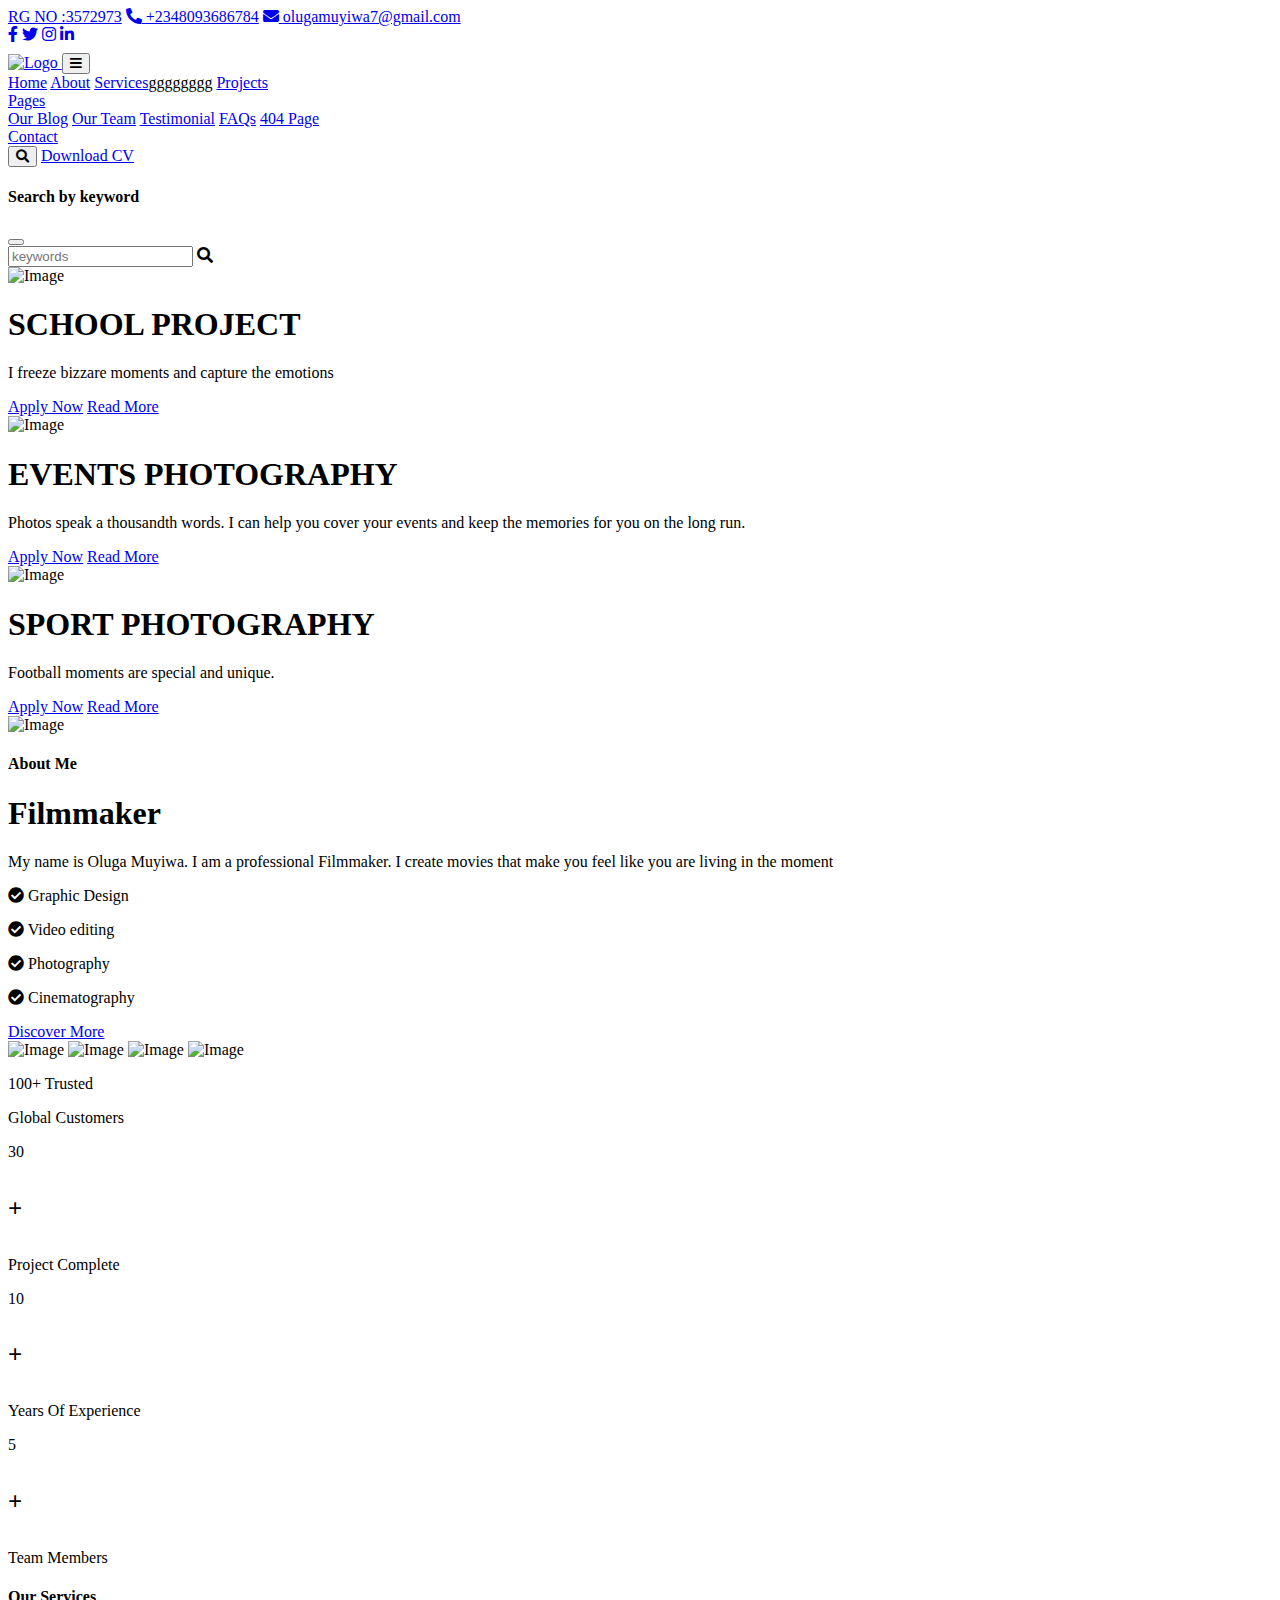
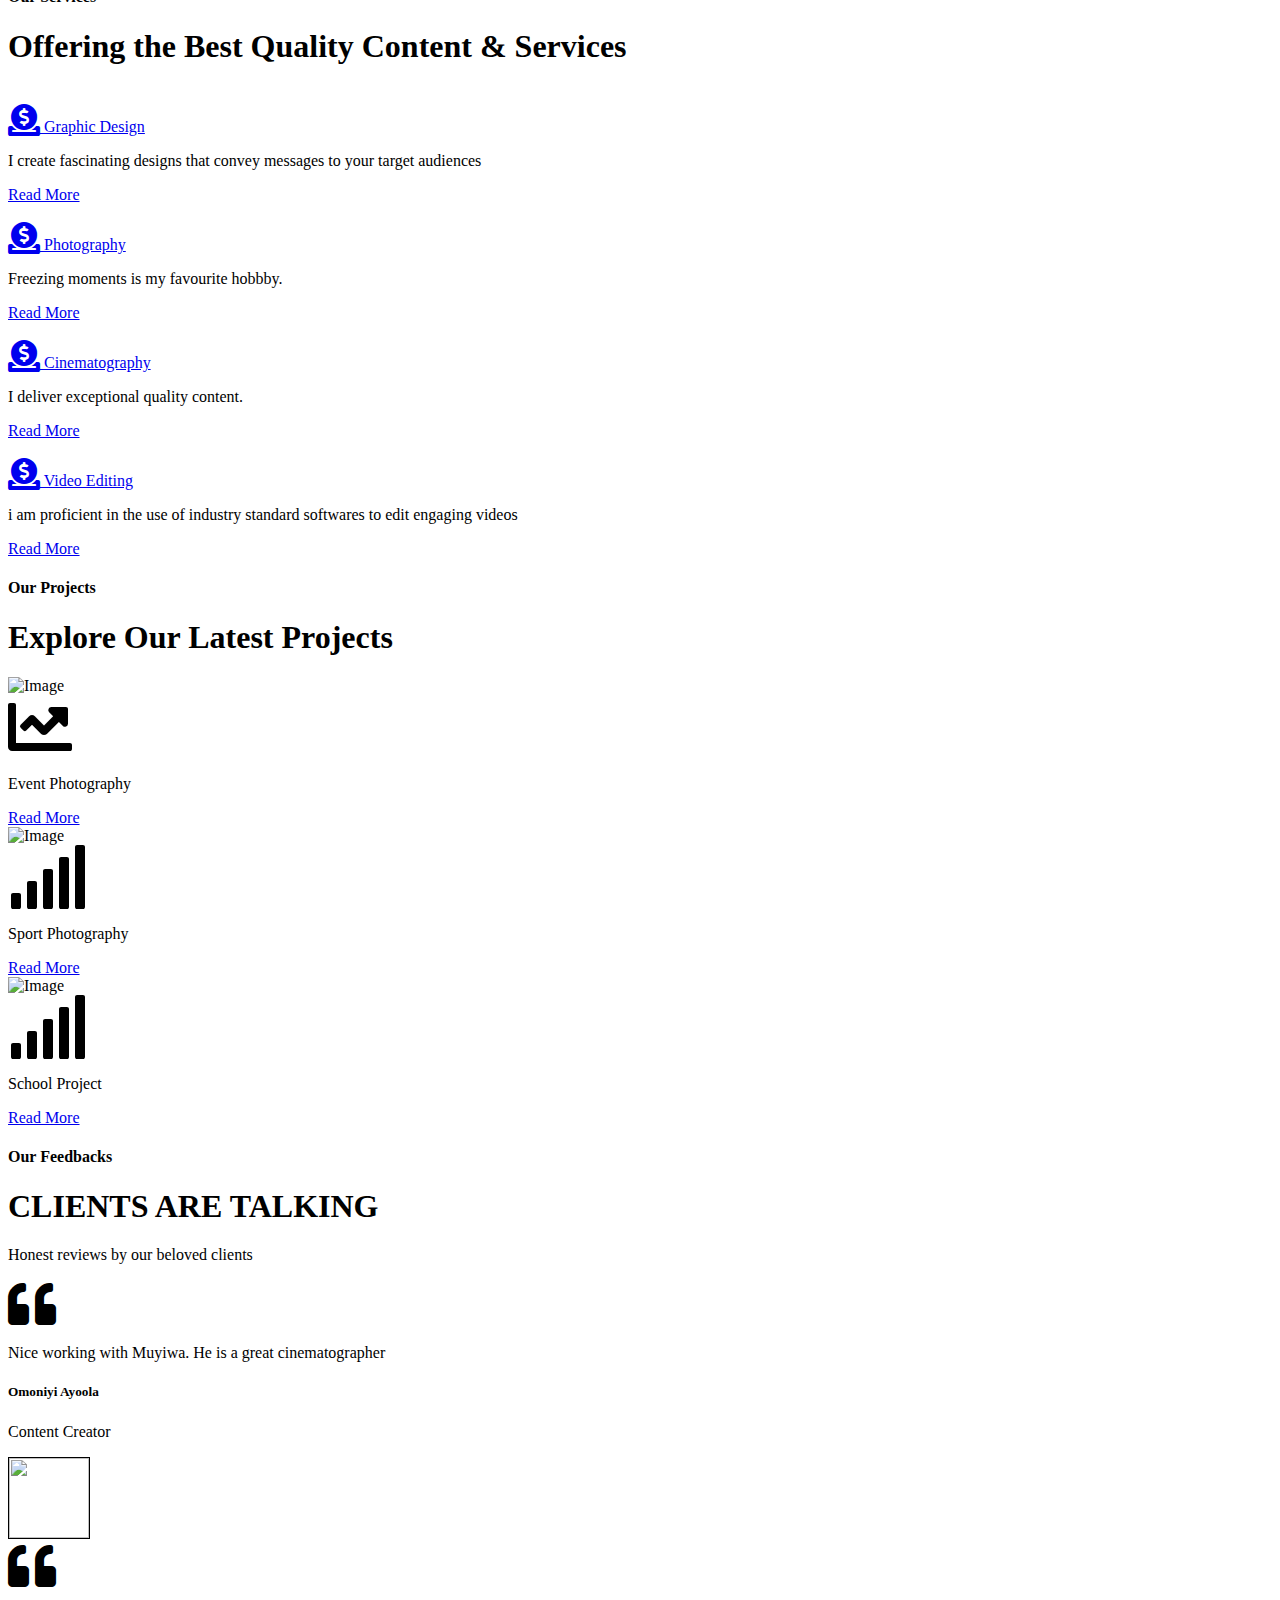
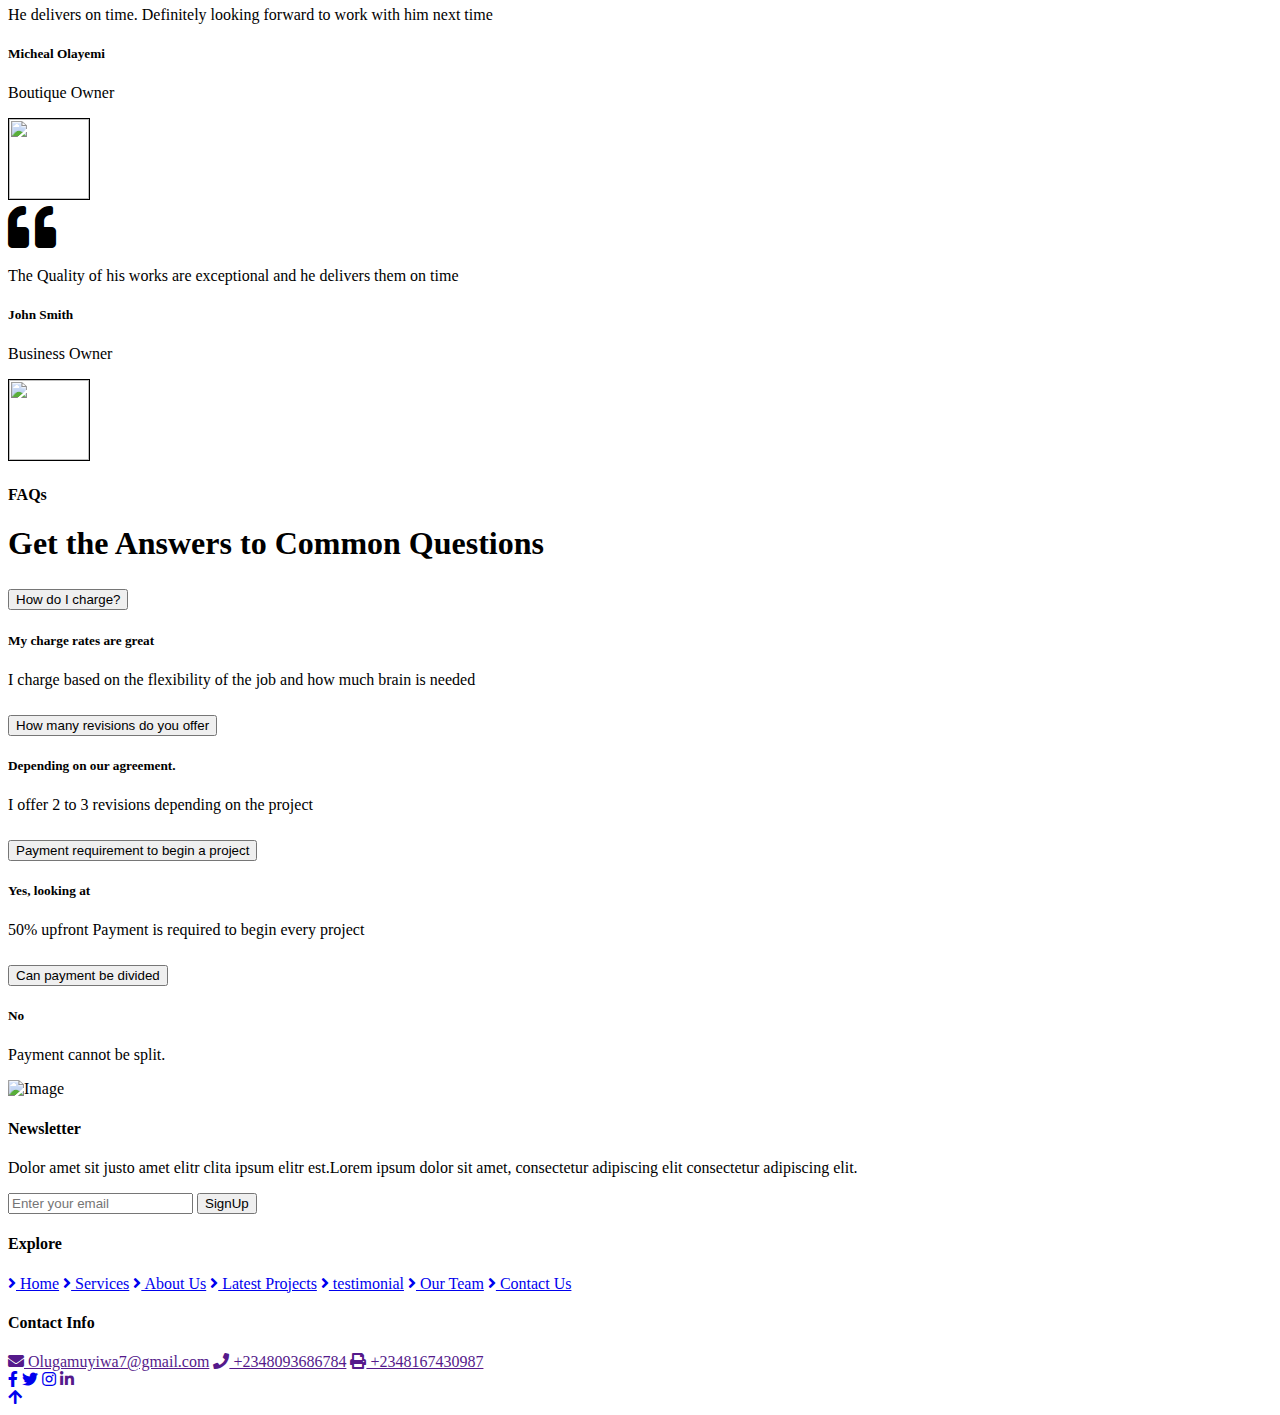
==== index.html @ f50f4584 "Add files via upload" ====
<!DOCTYPE html>
<html lang="en">

    <head>
        <meta charset="utf-8">
        <title>Muyiwa Oluga Portfolio</title>
        <meta content="width=device-width, initial-scale=1.0" name="viewport">
        <meta content="" name="keywords">
        <meta content="" name="description">

        <!-- Google Web Fonts -->
        <link rel="preconnect" href="https://fonts.googleapis.com">
        <link rel="preconnect" href="https://fonts.gstatic.com" crossorigin>
        <link href="https://fonts.googleapis.com/css2?family=Open+Sans:wght@400;500;600;700&family=Roboto:wght@400;500;700&display=swap" rel="stylesheet"> 

        <!-- Icon Font Stylesheet -->
        <link rel="stylesheet" href="https://use.fontawesome.com/releases/v5.15.4/css/all.css"/>
        <link href="https://cdn.jsdelivr.net/npm/bootstrap-icons@1.4.1/font/bootstrap-icons.css" rel="stylesheet">

        <!-- Libraries Stylesheet -->
        <link rel="stylesheet" href="https://cdnjs.cloudflare.com/ajax/libs/animate.css/4.1.1/animate.min.css"/>
        <link href="lib/animate/animate.min.css" rel="stylesheet">
        <link href="lib/owlcarousel/assets/owl.carousel.min.css" rel="stylesheet">
        <link href="lib/lightbox/css/lightbox.min.css" rel="stylesheet">


        <!-- Customized Bootstrap Stylesheet -->
        <link href="css/bootstrap.min.css" rel="stylesheet">

        <!-- Template Stylesheet -->
        <link href="css/style.css" rel="stylesheet">
    </head>

    <body>

        


        <!-- Topbar Start -->
        <div class="container-fluid topbar px-0 d-none d-lg-block">
            <div class="container px-0">
                <div class="row gx-0 align-items-center" style="height: 45px;">
                    <div class="col-lg-8 text-center text-lg-start mb-lg-0">
                        <div class="d-flex flex-wrap">
    
                            <a href="#" class="text-muted me-4"> <span class="span1">RG NO :3572973</span></a>
                            <a href="+2348093686784" class="text-muted me-4"><i class="fas fa-phone-alt text-primary me-2"></i> <span class="span1">+2348093686784</span></a>
                            <a href="olugamuyiwa7@gmail.com" class="text-muted me-0"><i class="fas fa-envelope text-primary me-2"></i> <span class="span1">olugamuyiwa7@gmail.com</span></a> 
                        </div>
                    </div>
                    <div class="col-lg-4 text-center text-lg-end">
                        <div class="d-flex align-items-center justify-content-end">
                            <a href="https://web.facebook.com/profile.php?id=100092257582727" class="btn btn-primary btn-square rounded-circle nav-fill me-3"><i class="fab fa-facebook-f text-white"></i></a>
                            <a href="https://x.com/director_muyiwa/status/1701882036980732007?s=46&t=AUUymDxRXdW8-dH9-l4mGg" class="btn btn-primary btn-square rounded-circle nav-fill me-3"><i class="fab fa-twitter text-white"></i></a>
                            <a href="https://www.instagram.com/director_muyiwa" class="btn btn-primary btn-square rounded-circle nav-fill me-3"><i class="fab fa-instagram text-white"></i></a>
                            <a href="#" class="btn btn-primary btn-square rounded-circle nav-fill me-0"><i class="fab fa-linkedin-in text-white"></i></a>
                        </div>
                    </div>
                </div>
            </div>
        </div>
        <!-- Topbar End -->


        <!-- Navbar & Hero Start -->
        <div class="container-fluid sticky-top px-0">
            <div class="position-absolute bg-dark" style="left: 0; top: 0; width: 100%; height: 100%;">
            </div>
            <div class="container px-0">
                <nav class="navbar navbar-expand-lg navbar-dark bg-white py-3 px-4">
                    <a href="index.html" class="navbar-brand p-0">
                         <img src="img/DIRECTOR.png" alt="Logo">
                    </a>
                    <button class="navbar-toggler" type="button" data-bs-toggle="collapse" data-bs-target="#navbarCollapse">
                        <span class="fa fa-bars"></span>
                    </button>
                    <div class="collapse navbar-collapse" id="navbarCollapse">
                        <div class="navbar-nav ms-auto py-0">
                            <a href="index.html" class="nav-item nav-link active">Home</a>
                            <a href="about.html" class="nav-item nav-link">About</a>
                            <a href="service.html" class="nav-item nav-link">Services</a>gggggggg
                            <a href="project.html" class="nav-item nav-link">Projects</a>
                            <div class="nav-item dropdown">
                                <a href="#" class="nav-link dropdown-toggle" data-bs-toggle="dropdown">Pages</a>
                                <div class="dropdown-menu m-0">
                                    <a href="#" class="dropdown-item">Our Blog</a>
                                    <a href="#" class="dropdown-item">Our Team</a>
                                    <a href="testimonial.html" class="dropdown-item">Testimonial</a>
                                    <a href="faqs.html" class="dropdown-item">FAQs</a>
                                    <a href="#" class="dropdown-item">404 Page</a>
                                </div>      
                            </div>
                            <a href="contact.html" class="nav-item nav-link">Contact</a>
                        </div>
                        <div class="d-flex align-items-center flex-nowrap pt-xl-0">
                            <button class="btn btn-primary btn-md-square mx-2" data-bs-toggle="modal" data-bs-target="#searchModal"><i class="fas fa-search"></i></button>
                            <a href="New CV OLUGA MUYIWA.pdf" class="btn btn-primary rounded-pill text-white py-2 px-4 ms-2 flex-wrap flex-sm-shrink-0">Download CV</a>
                        </div>
                    </div>
                </nav>
            </div>
        </div>
        <!-- Navbar & Hero End -->

        <!-- Modal Search Start -->
        <div class="modal fade" id="searchModal" tabindex="-1" aria-labelledby="exampleModalLabel" aria-hidden="true">
            <div class="modal-dialog modal-fullscreen">
                <div class="modal-content rounded-0">
                    <div class="modal-header">
                        <h4 class="modal-title mb-0" id="exampleModalLabel">Search by keyword</h4>
                        <button type="button" class="btn-close" data-bs-dismiss="modal" aria-label="Close"></button>
                    </div>
                    <div class="modal-body d-flex align-items-center">
                        <div class="input-group w-75 mx-auto d-flex">
                            <input type="search" class="form-control p-3" placeholder="keywords" aria-describedby="search-icon-1">
                            <span id="search-icon-1" class="input-group-text p-3"><i class="fa fa-search"></i></span>
                        </div>
                    </div>
                </div>
            </div>
        </div>
        <!-- Modal Search End -->

        <!-- Carousel Start -->
        <div class="header-carousel owl-carousel">
            <div class="header-carousel-item">
                <div class="header-carousel-item-img-1">
                    <img src="img/EVENT84.jpg" class="img-fluid w-100" alt="Image">
                </div>
                <div class="carousel-caption">
                    <div class="carousel-caption-inner text-start p-3">
                        <h1 class="display-1 text-capitalize text-white mb-4 fadeInUp animate__animated" data-animation="fadeInUp" data-delay="1.3s" style="animation-delay: 1.3s;">SCHOOL PROJECT</h1>
                        <p class="mb-5 fs-5 fadeInUp animate__animated" data-animation="fadeInUp" data-delay="1.5s" style="animation-delay: 1.5s;">I freeze bizzare moments and capture the emotions 
                        </p>
                        <a class="btn btn-primary rounded-pill py-3 px-5 mb-4 me-4 fadeInUp animate__animated" data-animation="fadeInUp" data-delay="1.5s" style="animation-delay: 1.7s;" href="#">Apply Now</a>
                        <a class="btn btn-dark rounded-pill py-3 px-5 mb-4 fadeInUp animate__animated" data-animation="fadeInUp" data-delay="1.5s" style="animation-delay: 1.7s;" href="#">Read More</a>
                    </div>
                </div>
            </div>
            <div class="header-carousel-item mx-auto">
                <div class="header-carousel-item-img-2">
                    <img src="img/event 23.jpg" class="img-fluid w-100" alt="Image">
                </div>
                <div class="carousel-caption">
                    <div class="carousel-caption-inner text-center p-3">
                        <h1 class="display-1 text-capitalize text-white mb-4">EVENTS PHOTOGRAPHY</h1>
                        <p class="mb-5 fs-5">Photos speak a thousandth words. I can help you cover your events and keep the memories for you on the long run. 
                        </p>
                        <a class="btn btn-primary rounded-pill py-3 px-5 mb-4 me-4" href="#">Apply Now</a>
                        <a class="btn btn-dark rounded-pill py-3 px-5 mb-4" href="#">Read More</a>
                    </div>
                </div>
            </div>
            <div class="header-carousel-item">
                <div class="header-carousel-item-img-3">
                    <img src="img/SPORT PHOTOGRAPHY.JPG" class="img-fluid w-100" alt="Image"  height="200px">
                </div>
                <div class="carousel-caption">
                    <div class="carousel-caption-inner text-end p-3">
                        <h1 class="display-1 text-capitalize text-white mb-4">SPORT PHOTOGRAPHY</h1>
                        <p class="mb-5 fs-5">Football moments are special and unique. 
                        </p>
                        <a class="btn btn-primary rounded-pill py-3 px-5 mb-4 me-4" href="#">Apply Now</a>
                        <a class="btn btn-dark rounded-pill py-3 px-5 mb-4" href="#">Read More</a>
                    </div>
                </div>
            </div>
        </div>
        <!-- Carousel End -->


        <!-- About Start -->
        <div class="container-fluid about bg-light py-5">
            <div class="container py-5">
                <div class="row g-5 align-items-center">
                    <div class="col-lg-6 col-xl-5 wow fadeInLeft" data-wow-delay="0.1s">
                        <div class="about-img">
                            <img src="img/photo_2024-09-25_06-31-26.jpg" class="img-fluid w-100 rounded-top bg-white" alt="Image">
                        </div>
                    </div>
                    <div class="col-lg-6 col-xl-7 wow fadeInRight" data-wow-delay="0.3s">
                        <h4 class="text-primary">About Me</h4>
                        <h1 class="display-5 mb-4">Filmmaker</h1>
                        <p class="text ps-4 mb-4"> My name is Oluga Muyiwa. I am a professional Filmmaker. I create movies that make you feel like you are living in the moment
                        </p>
                        <div class="row g-4 justify-content-between mb-5">
                            <div class="col-lg-6 col-xl-5">
                                <p class="text-dark"><i class="fas fa-check-circle text-primary me-1"></i> Graphic Design</p>
                                <p class="text-dark mb-0"><i class="fas fa-check-circle text-primary me-1"></i> Video editing</p>
                            </div>
                            <div class="col-lg-6 col-xl-7">
                                <p class="text-dark"><i class="fas fa-check-circle text-primary me-1"></i> Photography</p>
                                <p class="text-dark mb-0"><i class="fas fa-check-circle text-primary me-1"></i> Cinematography</p>
                            </div>
                        </div>
                        <div class="row g-4 justify-content-between mb-5">
                            <div class="col-xl-5"><a href="#" class="btn btn-primary rounded-pill py-3 px-5">Discover More</a></div>
                            <div class="col-xl-7 mb-5">
                                <div class="about-customer d-flex position-relative">
                                    <img src="img/customer-img-1.jpg" class="img-fluid btn-xl-square position-absolute" style="left: 0; top: 0;"  alt="Image">
                                    <img src="img/customer-img-2.jpg" class="img-fluid btn-xl-square position-absolute" style="left: 45px; top: 0;" alt="Image">
                                    <img src="img/customer-img-3.jpg" class="img-fluid btn-xl-square position-absolute" style="left: 90px; top: 0;" alt="Image">
                                    <img src="img/customer-img-1.jpg" class="img-fluid btn-xl-square position-absolute" style="left: 135px; top: 0;" alt="Image">
                                    <div class="position-absolute text-dark" style="left: 220px; top: 10px;">
                                        <p class="mb-0">100+ Trusted</p>
                                        <p class="mb-0">Global Customers</p>
                                    </div>
                                </div>
                            </div>
                        </div>
                        <div class="row g-4 text-center align-items-center justify-content-center">
                            <div class="col-sm-4">
                                <div class="bg-primary rounded p-4">
                                    <div class="d-flex align-items-center justify-content-center">
                                        <span class="counter-value fs-1 fw-bold text-dark" data-toggle="counter-up">30</span>
                                        <h4 class="text-dark fs-1 mb-0" style="font-weight: 600; font-size: 25px;">+</h4>
                                    </div>
                                    <div class="w-100 d-flex align-items-center justify-content-center">
                                        <p class="text-white mb-0">Project Complete</p>
                                    </div>
                                </div>
                            </div>
                            <div class="col-sm-4">
                                <div class="bg-dark rounded p-4">
                                    <div class="d-flex align-items-center justify-content-center">
                                        <span class="counter-value fs-1 fw-bold text-white" data-toggle="counter-up">10</span>
                                        <h4 class="text-white fs-1 mb-0" style="font-weight: 600; font-size: 25px;">+</h4>
                                    </div>
                                    <div class="w-100 d-flex align-items-center justify-content-center">
                                        <p class="mb-0">Years Of Experience</p>
                                    </div>
                                </div>
                            </div>
                            <div class="col-sm-4">
                                <div class="bg-primary rounded p-4">
                                    <div class="d-flex align-items-center justify-content-center">
                                        <span class="counter-value fs-1 fw-bold text-dark" data-toggle="counter-up">5</span>
                                        <h4 class="text-dark fs-1 mb-0" style="font-weight: 600; font-size: 25px;">+</h4>
                                    </div>
                                    <div class="w-100 d-flex align-items-center justify-content-center">
                                        <p class="text-white mb-0">Team Members</p>
                                    </div>
                                </div>
                            </div>
                        </div>
                    </div>
                </div>
            </div>
        </div>
        <!-- About End -->


        <!-- Services Start -->
        <div class="container-fluid service py-5">
            <div class="container py-5">
                <div class="text-center mx-auto pb-5 wow fadeInUp" data-wow-delay="0.1s" style="max-width: 800px;">
                    <h4 class="text-primary">Our Services</h4>
                    <h1 class="display-4"> Offering the Best Quality Content & Services</h1>
                </div>
                <div class="row g-4 justify-content-center text-center">
                    <div class="col-md-6 col-lg-4 col-xl-3 wow fadeInUp" data-wow-delay="0.1s">
                        <div class="service-item bg-light rounded">
                            <div class="service-img">
                                <img src="img/PRAISE NIGHT DESIGN.jpg" class="img-fluid w-100 rounded-top" alt="">
                            </div>
                            <div class="service-content text-center p-4">
                                <div class="service-content-inner">
                                    <a href="#" class="h4 mb-4 d-inline-flex text-start"><i class="fas fa-donate fa-2x me-2"></i> Graphic Design</a>
                                    <p class="mb-4">I create fascinating designs that convey messages to your target audiences  
                                    </p>
                                    <a class="btn btn-light rounded-pill py-2 px-4" href="#">Read More</a>
                                </div>
                            </div>
                        </div>
                    </div>
                    <div class="col-md-6 col-lg-4 col-xl-3 wow fadeInUp" data-wow-delay="0.3s">
                        <div class="service-item bg-light rounded">
                            <div class="service-img">
                                <img src="img/ball 2.JPG" class="img-fluid w-100 rounded-top" alt="">
                            </div>
                            <div class="service-content text-center p-4">
                                <div class="service-content-inner">
                                    <a href="#" class="h4 mb-4 d-inline-flex text-start"><i class="fas fa-donate fa-2x me-2"></i> Photography</a>
                                    <p class="mb-4">Freezing moments is my favourite hobbby.
                                    </p>
                                    <a class="btn btn-light rounded-pill py-2 px-4" href="#">Read More</a>
                                </div>
                            </div>
                        </div>
                    </div>
                    <div class="col-md-6 col-lg-4 col-xl-3 wow fadeInUp" data-wow-delay="0.5s">
                        <div class="service-item bg-light rounded">
                            <div class="service-img">
                                <img src="img/new.jpg" class="img-fluid w-100 rounded-top" alt="">
                            </div>
                            <div class="service-content text-center p-4">
                                <div class="service-content-inner">
                                    <a href="#" class="h4 mb-4 d-inline-flex text-start"><i class="fas fa-donate fa-2x me-2"></i> Cinematography</a>
                                    <p class="mb-4">I deliver exceptional quality content.
                                    </p>
                                    <a class="btn btn-light rounded-pill py-2 px-4" href="#">Read More</a>
                                </div>
                            </div>
                        </div>
                    </div>
                    <div class="col-md-6 col-lg-4 col-xl-3 wow fadeInUp" data-wow-delay="0.7s">
                        <div class="service-item bg-light rounded">
                            <div class="service-img">
                                <img src="img/Premiere-Pro-Gets-a-Facelift-Facilitated-Import-Export-.008.jpeg" class="img-fluid w-100 rounded-top" alt="">
                            </div>
                            <div class="service-content text-center p-4">
                                <div class="service-content-inner">
                                    <a href="#" class="h4 mb-4 d-inline-flex text-start"><i class="fas fa-donate fa-2x me-2"></i> Video Editing</a>
                                    <p class="mb-4">i am proficient in the use of industry standard softwares to edit engaging videos 
                                    </p>
                                    <a class="btn btn-light rounded-pill py-2 px-4" href="#">Read More</a>
                                </div>
                            </div>
                        </div>
                    </div>
                  
                </div>
            </div>
        </div>
        <!-- Services End -->


        <!-- Project Start -->
        <div class="container-fluid project">
            <div class="container">
                <div class="text-center mx-auto pb-5 wow fadeInUp" data-wow-delay="0.1s" style="max-width: 800px;">
                    <h4 class="text-primary">Our Projects</h4>
                    <h1 class="display-4">Explore Our Latest Projects</h1>
                </div>
                <div class="project-carousel owl-carousel wow fadeInUp" data-wow-delay="0.1s">
                    <div class="project-item h-100 wow fadeInUp" data-wow-delay="0.1s">
                        <div class="project-img">
                            <img src="img/IMG_6020.PNG" class="img-fluid w-100 rounded" alt="Image">
                        </div>
                        <div class="project-content bg-light rounded p-4">
                            <div class="project-content-inner">
                                <div class="project-icon mb-3"><i class="fas fa-chart-line fa-4x text-primary"></i></div>
                                <p class="text-dark fs-5 mb-3">Event Photography</p>
                                <a href="#" class="h4"></a>
                                <div class="pt-4">
                                    <a class="btn btn-light rounded-pill py-3 px-5" href="#">Read More</a>
                                </div>
                            </div>
                        </div>
                    </div>
                    <div class="project-item h-100 wow fadeInUp" data-wow-delay="0.3s">
                        <div class="project-img">
                            <img src="img/IMG_8024.JPG" class="img-fluid w-100 rounded" alt="Image">
                        </div>
                        <div class="project-content bg-light rounded p-4">
                            <div class="project-content-inner">
                                <div class="project-icon mb-3"><i class="fas fa-signal fa-4x text-primary"></i></div>
                                <p class="text-dark fs-5 mb-3">Sport Photography</p>
                                <a href="#" class="h4"></a>
                                <div class="pt-4">
                                    <a class="btn btn-light rounded-pill py-3 px-5" href="#">Read More</a>
                                </div>
                            </div>
                        </div>
                    </div>
                    <div class="project-item h-100">
                        <div class="project-img">
                            <img src="img/IMG_1253.JPG" class="img-fluid w-100 rounded" alt="Image">
                        </div>
                        <div class="project-content bg-light rounded p-4">
                            <div class="project-content-inner">
                                <div class="project-icon mb-3"><i class="fas fa-signal fa-4x text-primary"></i></div>
                                <p class="text-dark fs-5 mb-3">School Project</p>
                                <a href="#" class="h4"></a>
                                <div class="pt-4">
                                    <a class="btn btn-light rounded-pill py-3 px-5" href="#">Read More</a>
                                </div>
                            </div>
                        </div>
                    </div>
                </div>
            </div>
        </div>
        <!-- Project End -->



        <!-- Testimonial Start -->
        <div class="container-fluid testimonial bg-light py-5">
            <div class="container py-5">
                <div class="row g-4 align-items-center">
                    <div class="col-xl-4 wow fadeInLeft" data-wow-delay="0.1s">
                        <div class="h-100 rounded">
                            <h4 class="text-primary">Our Feedbacks </h4>
                            <h1 class="display-4 mb-4">CLIENTS ARE TALKING</h1>
                            <p class="mb-4">Honest reviews by our beloved clients</p>
                        </div>
                    </div>
                    <div class="col-xl-8">
                        <div class="testimonial-carousel owl-carousel wow fadeInUp" data-wow-delay="0.1s">
                            <div class="testimonial-item bg-white rounded p-4 wow fadeInUp" data-wow-delay="0.3s">
                                <div class="d-flex">
                                    <div><i class="fas fa-quote-left fa-3x text-dark me-3"></i></div>
                                    <p class="mt-4">Nice working with Muyiwa. He is a great cinematographer
                                    </p>
                                </div>
                                <div class="d-flex justify-content-end">
                                    <div class="my-auto text-end">
                                        <h5>Omoniyi Ayoola</h5>
                                        <p class="mb-0">Content Creator</p>
                                    </div>
                                    <div class="bg-white rounded-circle ms-3">
                                        <img src="img/AirBrush_20230711220351.jpg" class="rounded-circle p-2" style="width: 80px; height: 80px; border: 1px solid; border-color: var(--bs-primary);" alt="">
                                    </div>
                                </div>
                            </div>
                            <div class="testimonial-item bg-white rounded p-4 wow fadeInUp" data-wow-delay="0.5s">
                                <div class="d-flex">
                                    <div><i class="fas fa-quote-left fa-3x text-dark me-3"></i></div>
                                    <p class="mt-4">He delivers on time. Definitely looking forward to work with him next time 
                                    </p>
                                </div>
                                <div class="d-flex justify-content-end">
                                    <div class="my-auto text-end">
                                        <h5>Micheal Olayemi</h5>
                                        <p class="mb-0">Boutique Owner</p>
                                    </div>
                                    <div class="bg-white rounded-circle ms-3">
                                        <img src="img/testimonial-2.jpg" class="rounded-circle p-2" style="width: 80px; height: 80px; border: 1px solid; border-color: var(--bs-primary);" alt="">
                                    </div>
                                </div>
                            </div>
                            <div class="testimonial-item bg-white rounded p-4 wow fadeInUp" data-wow-delay="0.7s">
                                <div class="d-flex">
                                    <div><i class="fas fa-quote-left fa-3x text-dark me-3"></i></div>
                                    <p class="mt-4">The Quality of his works are exceptional and he delivers them on time
                                    </p>
                                </div>
                                <div class="d-flex justify-content-end">
                                    <div class="my-auto text-end">
                                        <h5>John Smith </h5>
                                        <p class="mb-0">Business Owner</p>
                                    </div>
                                    <div class="bg-white rounded-circle ms-3">
                                        <img src="img/testimonial-3.jpg" class="rounded-circle p-2" style="width: 80px; height: 80px; border: 1px solid; border-color: var(--bs-primary);" alt="">
                                    </div>
                                </div>
                            </div>
                        </div>
                    </div>
                </div>
            </div>
        </div>
        <!-- Testimonial End -->


        <!-- FAQ Start -->
        <div class="container-fluid faq py-5">
            <div class="container py-5">
                <div class="row g-5 align-items-center">
                    <div class="col-lg-6 wow fadeInLeft" data-wow-delay="0.1s">
                        <div class="pb-5">
                            <h4 class="text-primary">FAQs</h4>
                            <h1 class="display-4">Get the Answers to Common Questions</h1>
                        </div>
                       <div class="accordion bg-light rounded p-4" id="accordionExample">
                            <div class="accordion-item border-0 mb-4">
                                <h2 class="accordion-header" id="headingOne">
                                    <button class="accordion-button text-dark fs-5 fw-bold rounded-top" type="button" data-bs-toggle="collapse" data-bs-target="#collapseOne" aria-expanded="true" aria-controls="collapseTOne">
                                       How do I charge?
                                    </button>
                                </h2>
                                <div id="collapseOne" class="accordion-collapse collapse show" aria-labelledby="headingOne" data-bs-parent="#accordionExample">
                                    <div class="accordion-body my-2">
                                        <h5>My charge rates are great </h5>
                                        <p>I charge based on the flexibility of the job and how much brain is needed </p>
                                    </div>
                                </div>
                            </div>
                            <div class="accordion-item border-0 mb-4">
                                <h2 class="accordion-header" id="headingTwo">
                                    <button class="accordion-button collapsed te]xt-dark fs-5 fw-bold rounded-top" type="button" data-bs-toggle="collapse" data-bs-target="#collapseTwo" aria-expanded="false" aria-controls="collapseTwo">
                                        How many revisions do you offer
                                    </button>
                                </h2>
                                <div id="collapseTwo" class="accordion-collapse collapse" aria-labelledby="headingTwo" data-bs-parent="#accordionExample">
                                    <div class="accordion-body my-2">
                                        <h5>Depending on our agreement.</h5>
                                        <p>I offer 2 to 3 revisions depending on the project  </p>
                                    </div>
                                </div>
                            </div>
                            <div class="accordion-item border-0 mb-4">
                                <h2 class="accordion-header" id="headingThree">
                                    <button class="accordion-button collapsed text-dark fs-5 fw-bold rounded-top" type="button" data-bs-toggle="collapse" data-bs-target="#collapseThree" aria-expanded="false" aria-controls="collapseThree">
                                        Payment requirement to begin a project
                                    </button>
                                </h2>
                                <div id="collapseThree" class="accordion-collapse collapse" aria-labelledby="headingThree" data-bs-parent="#accordionExample">
                                    <div class="accordion-body my-2">
                                        <h5>Yes, looking at</h5>
                                        <p>50% upfront Payment is required to begin every project</p>
                                    </div>
                                </div>
                            </div>
                            <div class="accordion-item border-0 mb-0">
                                <h2 class="accordion-header" id="headingFour">
                                    <button class="accordion-button collapsed text-dark fs-5 fw-bold rounded-top" type="button" data-bs-toggle="collapse" data-bs-target="#collapseFour" aria-expanded="false" aria-controls="collapseFour">
                                        Can payment be divided
                                    </button>
                                </h2>
                                <div id="collapseFour" class="accordion-collapse collapse" aria-labelledby="headingFour" data-bs-parent="#accordionExample">
                                    <div class="accordion-body my-2">
                                        <h5>No</h5>
                                        <p>Payment cannot be split. </p>
                                    </div>
                                </div>
                            </div>
                       </div>
                    </div>
                    <div class="col-lg-6 wow fadeInRight" data-wow-delay="0.3s">
                        <div class="faq-img RotateMoveRight rounded">
                            <img src="img/IMG_3810.JPG" class="img-fluid rounded w-100" alt="Image">
                        </div>
                    </div>
                </div>
            </div>
        </div>
        <!-- FAQ End -->

        <!-- Footer Start -->
        <div class="container-fluid footer py-5 wow fadeIn" data-wow-delay="0.2s">
            <div class="container py-5">
                <div class="row g-5">
                    <div class="col-md-6 col-lg-6 col-xl-3">
                        <div class="footer-item d-flex flex-column">
                            <div class="footer-item">
                                <h4 class="text-white mb-4">Newsletter</h4>
                                <p class="mb-3">Dolor amet sit justo amet elitr clita ipsum elitr est.Lorem ipsum dolor sit amet, consectetur adipiscing elit consectetur adipiscing elit.</p>
                                <div class="position-relative mx-auto rounded-pill">
                                    <input class="form-control rounded-pill w-100 py-3 ps-4 pe-5" type="text" placeholder="Enter your email">
                                    <button type="button" class="btn btn-primary rounded-pill position-absolute top-0 end-0 py-2 mt-2 me-2">SignUp</button>
                                </div>
                            </div>
                        </div>
                    </div>
                    <div class="col-md-6 col-lg-6 col-xl-3">
                        <div class="footer-item d-flex flex-column">
                            <h4 class="text-white mb-4">Explore</h4>
                            <a href="#"><i class="fas fa-angle-right me-2"></i> Home</a>
                            <a href="#"><i class="fas fa-angle-right me-2"></i> Services</a>
                            <a href="#"><i class="fas fa-angle-right me-2"></i> About Us</a>
                            <a href="#"><i class="fas fa-angle-right me-2"></i> Latest Projects</a>
                            <a href="#"><i class="fas fa-angle-right me-2"></i> testimonial</a>
                            <a href="#"><i class="fas fa-angle-right me-2"></i> Our Team</a>
                            <a href="#"><i class="fas fa-angle-right me-2"></i> Contact Us</a>
                        </div>
                    </div>
                    <div class="col-md-6 col-lg-6 col-xl-3">
                        <div class="footer-item d-flex flex-column">
                            <h4 class="text-white mb-4">Contact Info</h4>
                            <a href=""><i class="fas fa-envelope me-2"></i> Olugamuyiwa7@gmail.com</a>
                            <a href=""><i class="fas fa-phone me-2"></i> +2348093686784</a>
                            <a href="" class="mb-3"><i class="fas fa-print me-2"></i>  +2348167430987</a>
                            <div class="d-flex align-items-center">
                                <a class="btn btn-light btn-md-square me-2" href="https://web.facebook.com/profile.php?id=100092257582727"><i class="fab fa-facebook-f"></i></a>
                                <a class="btn btn-light btn-md-square me-2" href="https://x.com/director_muyiwa/status/1701882036980732007?s=46&t=AUUymDxRXdW8-dH9-l4mGg"><i class="fab fa-twitter"></i></a>
                                <a class="btn btn-light btn-md-square me-2" href="https://www.instagram.com/director_muyiwa"><i class="fab fa-instagram"></i></a>
                                <a class="btn btn-light btn-md-square me-0" href=""><i class="fab fa-linkedin-in"></i></a>
                            </div>
                        </div>
                    </div>
                   
                            </div>
                        </div>
                    </div>
                </div>
            </div>
        </div>
             
        <!-- Footer End -->



        <!-- Back to Top -->
        <a href="#" class="btn btn-primary btn-lg-square back-to-top"><i class="fa fa-arrow-up"></i></a>   

        
    <!-- JavaScript Libraries -->
    <script src="https://ajax.googleapis.com/ajax/libs/jquery/3.6.4/jquery.min.js"></script>
    <script src="https://cdn.jsdelivr.net/npm/bootstrap@5.0.0/dist/js/bootstrap.bundle.min.js"></script>
    <script src="lib/wow/wow.min.js"></script>
    <script src="lib/easing/easing.min.js"></script>
    <script src="lib/waypoints/waypoints.min.js"></script>
    <script src="lib/counterup/counterup.min.js"></script>
    <script src="lib/owlcarousel/owl.carousel.min.js"></script>
    <script src="lib/lightbox/js/lightbox.min.js"></script>
    

    <!-- Template Javascript -->
    <script src="js/main.js"></script>
    </body>

</html>
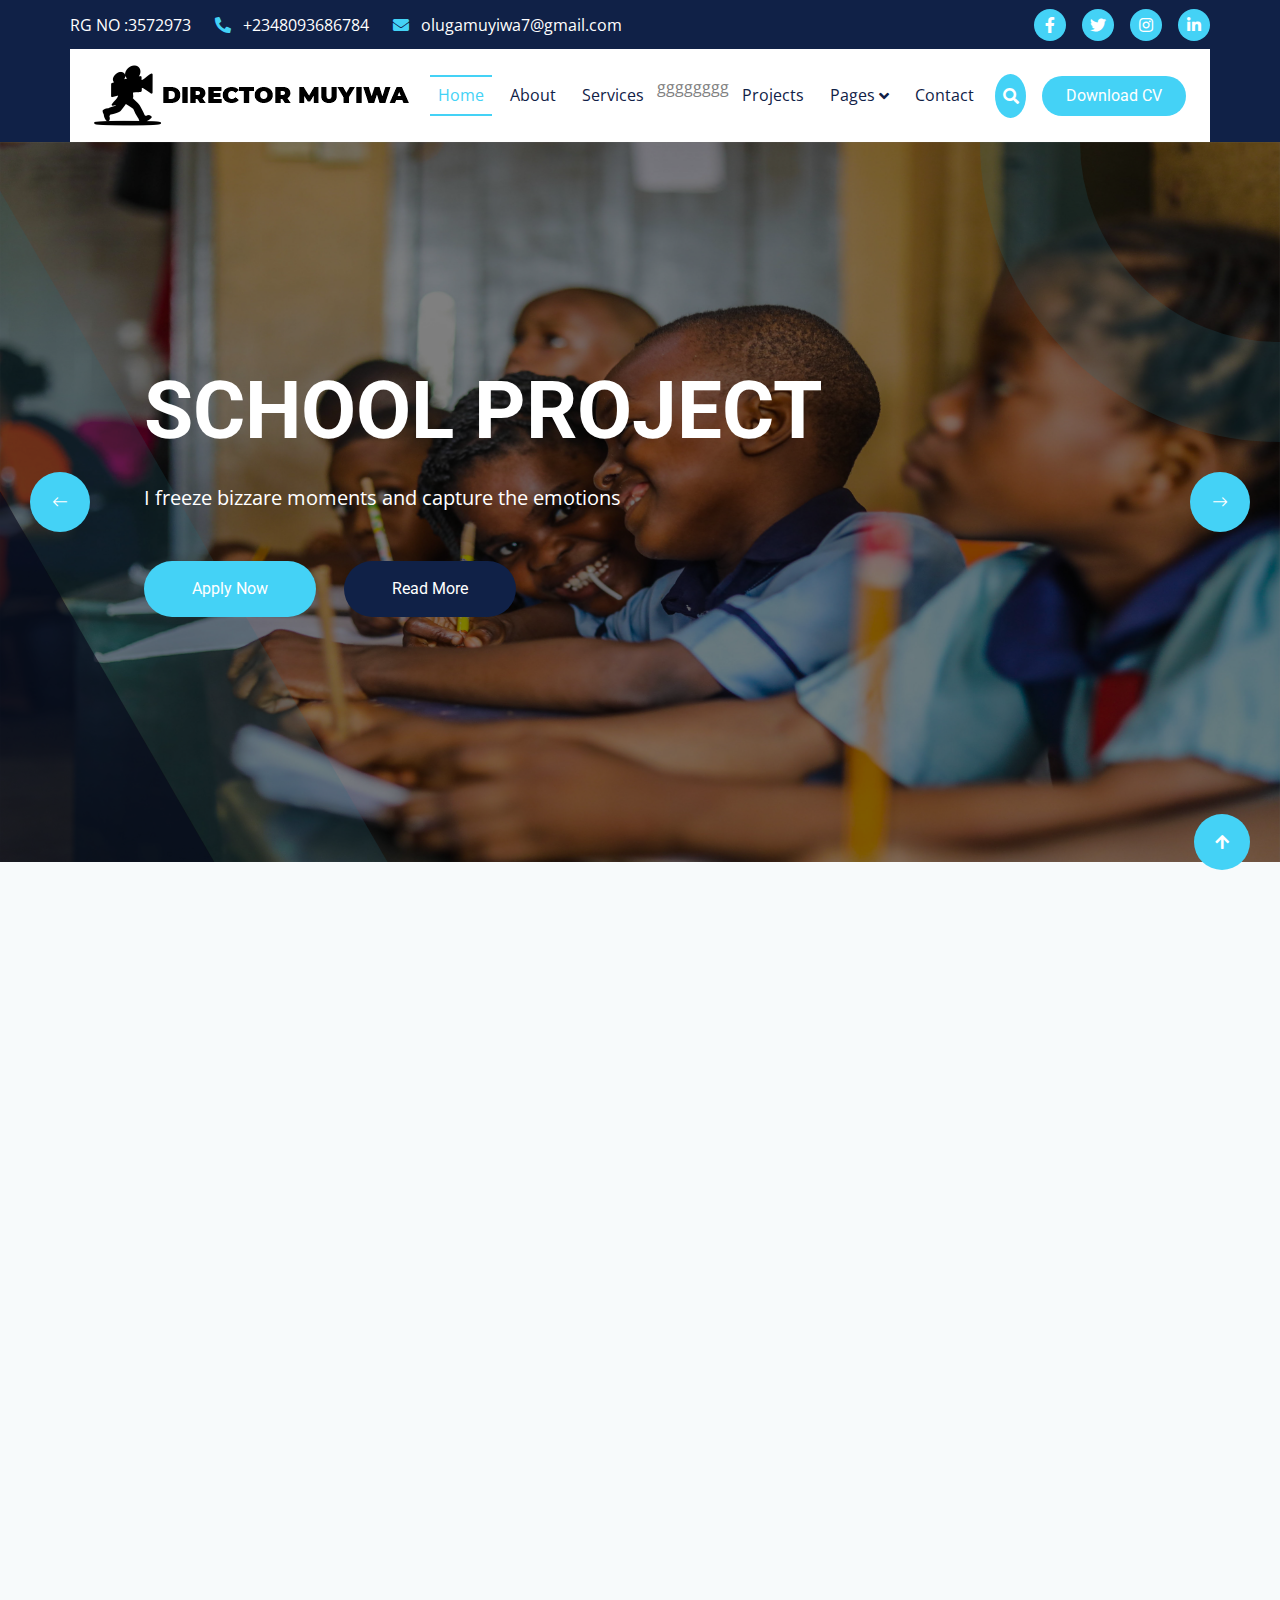
==== commit 34a25466: "index.html" ====
--- a/index.html
+++ b/index.html
@@ -565,7 +565,7 @@
                             <div class="d-flex align-items-center">
                                 <a class="btn btn-light btn-md-square me-2" href="https://web.facebook.com/profile.php?id=100092257582727"><i class="fab fa-facebook-f"></i></a>
                                 <a class="btn btn-light btn-md-square me-2" href="https://x.com/director_muyiwa/status/1701882036980732007?s=46&t=AUUymDxRXdW8-dH9-l4mGg"><i class="fab fa-twitter"></i></a>
-                                <a class="btn btn-light btn-md-square me-2" href="https://www.instagram.com/director_muyiwa"><i class="fab fa-instagram"></i></a>
+                                <a class="btn btn-light btn-md-square me-2" href="https://www.instagram.com/director_muyiwaa?igsh=MTRvdGV5anJiYTk1dg%3D%3D&utm_source=qr"><i class="fab fa-instagram"></i></a>
                                 <a class="btn btn-light btn-md-square me-0" href=""><i class="fab fa-linkedin-in"></i></a>
                             </div>
                         </div>
@@ -601,4 +601,4 @@
     <script src="js/main.js"></script>
     </body>
 
-</html>+</html>
--- a/css/style.css
+++ b/css/style.css
@@ -0,0 +1,943 @@
+.span1{
+    color: #fff;
+}
+
+.back-to-top {
+    position: fixed;
+    right: 30px;
+    bottom: 30px;
+    display: flex;
+    width: 45px;
+    height: 45px;
+    align-items: center;
+    justify-content: center;
+    transition: 0.5s;
+    z-index: 99;
+}
+
+/*** Button Start ***/
+.btn {
+    font-weight: 600;
+    transition: .5s;
+}
+
+.btn-square {
+    width: 32px;
+    height: 32px;
+}
+
+.btn-sm-square {
+    width: 34px;
+    height: 34px;
+}
+
+.btn-md-square {
+    width: 44px;
+    height: 44px;
+}
+
+.btn-lg-square {
+    width: 56px;
+    height: 56px;
+}
+
+.btn-xl-square {
+    width: 66px;
+    height: 66px;
+}
+
+.btn-square,
+.btn-sm-square,
+.btn-md-square,
+.btn-lg-square,
+.btn-xl-square {
+    padding: 0;
+    display: flex;
+    align-items: center;
+    justify-content: center;
+    font-weight: normal;
+    border-radius: 50%;
+}
+
+.btn.btn-primary {
+    background: var(--bs-primary) !important;
+    color: var(--bs-white) !important;
+    font-family: 'Roboto', sans-serif;
+    border: none;
+    font-weight: 400;
+    transition: 0.5s;
+}
+
+.btn.btn-primary:hover {
+    background: var(--bs-dark) !important;
+    color: var(--bs-light) !important;
+}
+
+.btn.btn-dark {
+    background: var(--bs-dark) !important;
+    color: var(--bs-white) !important;
+    font-family: 'Roboto', sans-serif;
+    border: none;
+    font-weight: 400;
+    transition: 0.5s;
+}
+
+.btn.btn-dark:hover {
+    background: var(--bs-white) !important;
+    color: var(--bs-dark) !important;
+}
+
+.btn.btn-light {
+    background: var(--bs-primary) !important;
+    color: var(--bs-white) !important;
+    font-family: 'Roboto', sans-serif;
+    border: none;
+    font-weight: 400;
+    transition: 0.5s;
+}
+
+.btn.btn-light:hover {
+    background: var(--bs-white) !important;
+    color: var(--bs-dark) !important;
+}
+/*** Topbar Start ***/
+.topbar {
+    padding: 2px 10px 2px 20px;
+    background: var(--bs-dark) !important;
+}
+
+@media (max-width: 768px) {
+    .topbar {
+        display: none;    
+    }
+}
+/*** Topbar End ***/
+
+/*** Navbar ***/
+.sticky-top,
+.sticky-top .container {
+    transition: 0.5s !important;
+}
+
+.navbar .navbar-nav .nav-item.nav-link,
+.navbar .navbar-nav .nav-link {
+    color: var(--bs-dark) !important;
+}
+
+.navbar .navbar-nav .nav-item {
+    position: relative;
+    margin: 0 5px !important;
+}
+
+.navbar .navbar-nav .nav-item::before,
+.navbar .navbar-nav .nav-item::after {
+    position: absolute;
+    content: "";
+    width: 0;
+    height: 0;
+    border: 0px solid var(--bs-primary);
+    transition: 0.5s;
+}
+
+.navbar .navbar-nav .nav-item::before {
+    top: 0;
+    left: 0;
+}
+.navbar .navbar-nav .nav-item::after {
+    bottom: 0;
+    right: 0;
+}
+
+.navbar .navbar-nav .nav-item:hover::after,
+.navbar .navbar-nav .nav-item:hover::before,
+.navbar .navbar-nav .nav-item.active::after,
+.navbar .navbar-nav .nav-item.active::before {
+    width: 100%;
+    border-width: 1px;
+}
+
+.navbar .navbar-nav .nav-link:hover,
+.navbar .navbar-nav .nav-link.active,
+.sticky-top .navbar .navbar-nav .nav-link:hover,
+.sticky-top .navbar .navbar-nav .nav-link.active {
+    color: var(--bs-primary) !important;
+}
+
+.navbar .dropdown-toggle::after {
+    border: none;
+    content: "\f107" !important;
+    font-family: "Font Awesome 5 Free";
+    font-weight: 600;
+    vertical-align: middle;
+}
+
+@media (min-width: 1200px) {
+    .navbar .nav-item .dropdown-menu {
+        display: block;
+        visibility: hidden;
+        top: 100%;
+        transform: rotateX(-75deg);
+        transform-origin: 0% 0%;
+        border: 0;
+        border-radius: 10px;
+        margin-top: 20px !important;
+        transition: .5s;
+        opacity: 0;
+        z-index: 9;
+    }
+}
+
+@media (max-width: 1200px) {
+    .navbar .nav-item .dropdown-menu {
+        margin-top: 15px !important;
+        transition: 0.5s;
+    }
+}
+
+@media (max-width: 991px) {
+    .navbar .navbar-nav .nav-item.nav-link {
+        margin: 15px 0 !important;
+    }
+
+}
+
+.dropdown .dropdown-menu a:hover {
+    background: var(--bs-primary) !important;
+    color: var(--bs-white);
+}
+
+.navbar .nav-item:hover .dropdown-menu {
+    transform: rotateX(0deg);
+    visibility: visible;
+    background: var(--bs-light) !important;
+    margin-top: 20px !important;
+    transition: .5s;
+    opacity: 1;
+}
+
+.navbar .navbar-toggler {
+    padding: 8px 15px;
+    color: var(--bs-dark);
+    background: var(--bs-primary);
+}
+
+#searchModal .modal-content {
+    background: rgba(250, 250, 250, .6);
+}
+/*** Navbar End ***/
+
+/*** Carousel Header Start ***/
+.header-carousel .header-carousel-item {
+    position: relative;
+    overflow: hidden;
+    z-index: 1;
+}
+
+.owl-prev,
+.owl-next {
+    position: absolute;
+    width: 60px;
+    height: 60px;
+    top: 50%;
+    transform: translateY(-50%);
+    padding: 20px 20px;
+    border-radius: 40px;
+    background: var(--bs-primary);
+    color: var(--bs-white);
+    display: flex;
+    align-items: center;
+    justify-content: center;
+    transition: 0.5s;
+}
+
+.owl-prev {
+    left: 30px;
+}
+
+.owl-next {
+    right: 30px;
+}
+
+.owl-prev:hover,
+.owl-next:hover {
+    background: var(--bs-dark) !important;
+    color: var(--bs-white) !important;
+}
+
+.header-carousel .header-carousel-item-img-1,
+.header-carousel .header-carousel-item-img-2,
+.header-carousel .header-carousel-item-img-3 {
+    position: relative;
+    overflow: hidden;
+}
+
+.header-carousel .header-carousel-item-img-1::before,
+.header-carousel .header-carousel-item-img-2::before,
+.header-carousel .header-carousel-item-img-3::before {
+    content: "";
+    position: absolute;
+    width: 600px;
+    height: 600px;
+    top: -300px;
+    right: -300px;
+    border-radius: 300px;
+    border: 100px solid rgba(68, 210, 246, 0.2);
+    animation: RotateMoveCircle 10s linear infinite;
+    background: transparent;
+    z-index: 2 !important;
+}
+
+@keyframes RotateMoveCircle {
+    0% {top: -400px;}
+    50%   {right: -200px;}
+    75%   {top: -200px;}
+    100%  {top: -400px;}
+}
+
+.header-carousel .header-carousel-item-img-1::after,
+.header-carousel .header-carousel-item-img-2::after,
+.header-carousel .header-carousel-item-img-3::after {
+    content: "";
+    position: absolute;
+    width: 150px;
+    height: 1200px;
+    top: -150px;
+    left: 70px;
+    transform: rotate(-30deg);
+    background: rgba(68, 210, 246, 0.2);
+    animation: RotateMoveRight 5s linear infinite;
+    z-index: 2 !important;
+}
+
+@keyframes RotateMoveRight {
+    0%   {left: 0px;}
+    50%   {left: 70px;}
+    100%  {left: 0px;}
+}
+
+.header-carousel .header-carousel-item::before {
+    content: "";
+    position: absolute;
+    width: 300px;
+    height: 1200px;
+    top: -150px;
+    left: -265px;
+    transform: rotate(-30deg);
+    background: var(--bs-dark);
+    animation: RotateMoveLeft 5s linear infinite;
+    opacity: 0.7;
+    z-index: 2 !important;
+}
+
+@keyframes RotateMoveLeft {
+    0%   {left: -240px;}
+    50%   {left: -300px;}
+    100%  {left: -240px;}
+}
+
+.header-carousel .header-carousel-item::after {
+    content: "";
+    position: absolute;
+    width: 100%;
+    height: 100%;
+    top: 0;
+    left: 0;
+    background: rgba(0, 0, 0, 0.5);
+    z-index: 2 !important;
+}
+
+.header-carousel .header-carousel-item .carousel-caption {
+    position: absolute;
+    width: 80%;
+    height: 100%;
+    top: 0;
+    left: 50%;
+    transform: translateX(-50%);
+    display: flex;
+    flex-direction: column;
+    justify-content: center;
+    z-index: 9;
+}
+
+@media (max-width: 992px) {
+    .header-carousel .header-carousel-item .carousel-caption {
+        width: 100% !important;
+        margin-left: 0 !important;
+        padding: 0 10px;
+    }
+    .header-carousel-item img {
+        height: 700px;
+        object-fit: cover;
+    }
+
+    .owl-prev,
+    .owl-next {
+        top: 40px !important;
+    }
+
+    .owl-prev {
+        left: 65%;
+    }
+}
+/*** Header Carousel End ***/
+
+/*** Single Page Hero Header Start ***/
+.bg-breadcrumb {
+    position: relative;
+    overflow: hidden;
+    background: linear-gradient(rgba(0, 0, 0, 0.5), rgba(0, 0, 0, 0.5)), url(../img/download.jpg);
+    background-position: center center;
+    background-repeat: no-repeat;
+    background-size: cover;
+    padding: 60px 0 60px 0;
+}
+
+.bg-breadcrumb .breadcrumb-item a {
+    color: var(--bs-white) !important;
+}
+
+.bg-breadcrumb .bg-breadcrumb-single {
+    position: absolute;
+    width: 500px;
+    height: 1200px;
+    top: 0px;
+    left: 0;
+    margin-left: 30px;
+    transform: rotate(-30deg);
+    background: var(--bs-dark);
+    animation: RotateMoveLeft 5s linear infinite;
+    opacity: 0.7;
+    z-index: 2 !important;
+}
+
+
+.bg-breadcrumb::before {
+    content: "";
+    position: absolute;
+    width: 400px;
+    height: 400px;
+    top: -150px;
+    right: -150px;
+    border-radius: 200px;
+    border: 80px solid rgba(68, 210, 246, 0.2);
+    animation: RotateMoveCircle 10s linear infinite;
+    background: transparent;
+    z-index: 2 !important;
+}
+
+@keyframes RotateMoveCircle {
+    0% {top: -200px;}
+    50%   {right: -100px;}
+    75%   {top: -100px;}
+    100%  {top: -200px;}
+}
+
+
+.bg-breadcrumb::after {
+    content: "";
+    position: absolute;
+    width: 150px;
+    height: 1200px;
+    top: -150px;
+    left: 0;
+    margin-left: 160px;
+    transform: rotate(-30deg);
+    background: rgba(68, 210, 246, 0.2);
+    animation: RotateMoveRight 5s linear infinite;
+    z-index: 2 !important;
+}
+/*** Single Page Hero Header End ***/
+
+
+/*** About Start ***/
+.about .text {
+    position: relative;
+}
+
+.about .text::after {
+    content: "";
+    width: 4px;
+    height: 100%;
+    position: absolute;
+    top: 0;
+    left: 0;
+    background: var(--bs-primary);
+}
+/*** About End ***/
+
+/*** Service Start ***/
+.service .service-item {
+    box-shadow: 0 0 45px rgba(0, 0, 0, 0.3);
+}
+
+.service .service-item .service-img {
+    position: relative;
+    overflow: hidden;
+    border-top-left-radius: 10px;
+    border-top-right-radius: 10px;
+}
+
+.service .service-item .service-img img {
+    transition: 0.5s;
+}
+
+.service .service-item:hover .service-img img {
+    transform: scale(1.2);
+}
+
+.service .service-item .service-img::after {
+    content: "";
+    width: 0;
+    height: 0;
+    position: absolute;
+    top: 0;
+    right: 0;
+    border-top-left-radius: 10px;
+    border-top-right-radius: 10px;
+    background: rgba(68, 210, 246, 0.4);
+    transition: 0.5s;
+}
+
+.service .service-item:hover .service-img::after {
+    width: 100% !important;
+    height: 100% !important;
+}
+
+.service .service-item .service-content {
+    position: relative;
+}
+
+.service .service-item .service-content::after {
+    content: "";
+    width: 0;
+    height: 0;
+    position: absolute;
+    bottom: 0;
+    left: 0;
+    border-bottom-left-radius: 10px;
+    border-bottom-right-radius: 10px;
+    background: var(--bs-dark);
+    transition: 0.5s;
+    z-index: 1;
+}
+
+.service .service-item:hover .service-content::after {
+    width: 100% !important;
+    height: 100% !important;
+}
+
+.service .service-item .service-content .service-content-inner {
+    transition: 0.5s;
+}
+
+.service .service-item:hover .service-content .service-content-inner {
+    position: relative;
+    color: var(--bs-white) !important;
+    transition: 0.5s;
+    z-index: 2;
+}
+
+.service .service-item:hover .service-content .service-content-inner a.h4 {
+    color: var(--bs-white) !important;
+    transition: 0.5s;
+}
+
+.service .service-item:hover .service-content .service-content-inner a.h4:hover {
+    color: var(--bs-primary) !important;
+}
+/*** Service End ***/
+
+/*** Project Start ***/
+.project .project-carousel.owl-carousel {
+    height: 100%;
+}
+
+.project .project-carousel .project-item {
+    position: relative;
+    overflow: hidden;
+}
+
+.project .project-carousel .project-item .project-img {
+    position: relative;
+    overflow: hidden;
+    border-radius: 10px;
+}
+
+.project .project-carousel .project-item .project-img::after {
+    content: "";
+    width: 100%;
+    height: 0;
+    position: absolute;
+    top: 0;
+    left: 0;
+    border-radius: 10px;
+    background: rgba(68, 210, 246, 0.4);
+    transition: 0.5s;
+}
+
+.project .project-carousel .project-item:hover .project-img::after {
+    height: 100%;
+}
+
+.project .project-carousel .project-item .project-img img {
+    transition: 0.5s;
+}
+
+.project .project-carousel .project-item:hover .project-img img {
+    transform: scale(1.2);
+}
+
+.project .project-carousel .project-item .project-content {
+    position: relative;
+    width: 75%;
+    height: 100%;
+    bottom: 50%; 
+    left: 50%; 
+    transform: translate(-50%, -50%);
+    box-shadow: 0 0 45px rgba(0, 0, 0, 0.08);
+}
+
+.project .project-carousel .project-item .project-content::after {
+    content: "";
+    position: absolute;
+    width: 100%;
+    height: 0;
+    bottom: 0;
+    left: 0;
+    border-radius: 10px !important;
+    background: var(--bs-dark);
+    transition: 0.5s;
+}
+
+.project .project-carousel .project-item .project-content .project-content-inner {
+    position: relative;
+    z-index: 2;
+}
+
+.project .project-carousel .project-item:hover .project-content .project-content-inner p,
+.project .project-carousel .project-item:hover .project-content .project-content-inner a.h4,
+.project .project-carousel .project-item:hover .project-content .project-content-inner .project-icon i {
+    color: var(--bs-white) !important;
+    transition: 0.5s;
+}
+
+.project .project-carousel .project-item:hover .project-content .project-content-inner a.h4:hover {
+    color: var(--bs-primary) !important;
+}
+
+.project .project-carousel .project-item:hover .project-content::after {
+    height: 100%;
+}
+
+.project-carousel .owl-dots {
+    position: absolute;
+    width: 100%;
+    height: 40px;
+    display: flex;
+    align-items: center;
+    justify-content: center;
+    margin-top: -120px;
+    transition: 0.5s;
+}
+
+.project-carousel .owl-dots .owl-dot {
+    width: 20px;
+    height: 20px;
+    border-radius: 20px;
+    margin-right: 15px;
+    background: var(--bs-dark);
+    transition: 0.5s;
+}
+
+.project-carousel .owl-dots .owl-dot.active {
+    width: 30px;
+    height: 30px;
+    border-radius: 40px;
+    border: 8px solid var(--bs-primary);
+}
+/*** Project End ***/
+
+/*** Blog Start ***/
+.blog .blog-item .project-img {
+    position: relative;
+    overflow: hidden;
+    border-radius: 10px;
+    transition: 0.5s;
+}
+
+.blog .blog-item .project-img .blog-plus-icon {
+    position: absolute;
+    width: 100%;
+    height: 100%;
+    top: 0;
+    left: 0;
+    border-radius: 10px;
+    display: flex;
+    align-items: center;
+    justify-content: center;
+    text-align: center;
+    background: rgba(68, 210, 246, 0.2);
+    transition: 0.5s;
+    opacity: 0;
+}
+
+.blog .blog-item:hover .project-img .blog-plus-icon {
+    opacity: 1;
+}
+
+.blog .blog-item .project-img img {
+    transition: 0.5s;
+}
+
+.blog .blog-item:hover .project-img img {
+    transform: scale(1.3);
+}
+
+/*** Blog End ***/
+
+/*** Team Start ***/
+.team .team-item {
+    position: relative;
+    overflow: hidden;
+    border: 1px solid var(--bs-dark);
+    transition: 0.5s;
+}
+
+.team .team-item:hover {
+    border: none !important;
+}
+
+.team .team-item::after {
+    content: "";
+    width: 0;
+    height: 0;
+    position: absolute;
+    top: 0;
+    left: 0;
+    border-radius: 10px;
+    border: 1px solid;
+    border-color: var(--bs-primary) transparent transparent var(--bs-primary) !important;
+    z-index: 5;
+    transition: 1s;
+    opacity: 0;
+}
+
+.team .team-item::before {
+    content: "";
+    width: 0;
+    height: 0;
+    position: absolute;
+    bottom: 0;
+    right: 0;
+    border-radius: 10px;
+    border: 1px solid;
+    border-color: transparent var(--bs-primary) var(--bs-primary) transparent !important;
+    z-index: 5;
+    transition: 1s;
+    opacity: 0;
+}
+
+.team .team-item:hover:after,
+.team .team-item:hover::before {
+    width: 100% !important;
+    height: 100% !important;
+    opacity: 1;
+}
+
+.team .team-item .team-img {
+    position: relative;
+    overflow: hidden;
+}
+
+.team .team-item .team-img::after {
+    content: "";
+    width: 100%;
+    height: 0;
+    position: absolute;
+    top: 0;
+    left: 0;
+    border-top-left-radius: 10px;
+    border-top-right-radius: 10px;
+    background: rgba(68, 210, 246, 0.2);
+    transition: 0.5s;
+}
+
+.team .team-item:hover .team-img::after {
+    height: 100%;
+}
+
+.team .team-item .team-img .team-icon {
+    position: absolute;
+    top: 15px;
+    right: 15px;
+    z-index: 8;
+    transition: 0.5s;
+}
+
+.team .team-item .team-img .team-icon .team-icon-share {
+    position: relative;
+    margin-top: -200px;
+    transition: 0.5s;
+    z-index: 9;
+}
+
+.team .team-item:hover .team-img .team-icon .team-icon-share {
+    margin-top: 0 !important;
+}
+
+.team .team-item .team-content {
+    position: relative;
+}
+
+.team .team-item .team-content::after {
+    content: "";
+    width: 0;
+    height: 0;
+    position: absolute;
+    top: 0;
+    left: 0;
+    background: var(--bs-primary) !important;
+    transition: 0.5s;
+}
+
+.team .team-item .team-content::before {
+    content: "";
+    width: 0;
+    height: 0;
+    position: absolute;
+    bottom: 0;
+    right: 0;
+    border-bottom-left-radius: 10px;
+    border-bottom-right-radius: 10px;
+    background: var(--bs-primary) !important;
+    transition: 0.5s;
+}
+
+.team .team-item:hover .team-content::after,
+.team .team-item:hover .team-content::before {
+    width: 100% !important;
+    height: 50% !important;
+}
+
+.team .team-item:hover .team-content .team-content-inner {
+    position: relative;
+    color: var(--bs-white);
+    z-index: 2;
+}
+
+.team .team-item .team-content .team-content-inner h4,
+.team .team-item .team-content .team-content-inner p {
+    transition: 0.5s;
+}
+
+.team .team-item:hover .team-content .team-content-inner p {
+    color: var(--bs-white) !important;
+}
+
+.team .team-item:hover .team-content .team-content-inner h4 {
+    color: var(--bs-dark) !important;
+}
+/*** Team End ***/
+
+/*** Testimonial Start ***/
+.testimonial .testimonial-carousel {
+    position: relative;
+}
+
+.testimonial .testimonial-carousel .owl-dots {
+    margin-top: 30px;
+    display: flex;
+    align-items: center;
+    justify-content: center;
+}
+
+.testimonial .testimonial-carousel .owl-dot {
+    position: relative;
+    display: inline-block;
+    margin: 0 5px;
+    width: 15px;
+    height: 15px;
+    background: var(--bs-light);
+    border: 1px solid var(--bs-primary);
+    border-radius: 10px;
+    transition: 0.5s;
+}
+
+.testimonial .testimonial-carousel .owl-dot.active {
+    width: 40px;
+    background: var(--bs-primary);
+}
+/*** Testimonial End ***/
+
+/*** FAQ'S Start ***/
+.faq {
+    position: relative;
+    overflow: hidden;
+}
+
+.faq::after {
+    content: "";
+    width: 100%;
+    height: 100%;
+    position: absolute;
+    top: 0;
+    right: 0;
+    background-image: url(../img/);
+    object-fit: cover;
+    z-index: -1;
+}
+
+.faq .faq-img {
+    position: relative;
+}
+
+.faq .faq-img .faq-btn {
+    position: absolute;
+    bottom: 20px;
+    right: 20px;
+}
+
+/*** FAQ'S End ***/
+
+/*** Footer Start ***/
+.footer {
+    background: var(--bs-dark);
+}
+.footer .footer-item a {
+    line-height: 35px;
+    color: var(--bs-body);
+    transition: 0.5s;
+}
+
+.footer .footer-item p {
+    line-height: 35px;
+}
+
+.footer .footer-item a:hover {
+    letter-spacing: 1px;
+    color: var(--bs-primary);
+}
+
+.footer .footer-item-post a {
+    transition: 0.5s;
+}
+
+.footer .footer-item-post a:hover {
+    color: var(--bs-primary) !important;
+}
+
+.footer .footer-item-post .footer-btn a {
+    transition: 0.5s;
+}
+
+.footer .footer-item-post .footer-btn a:hover {
+    color: var(--bs-dark);
+}
+/*** Footer End ***/
+
+/*** copyright Start ***/
+.copyright {
+    border-top: 1px solid rgba(255, 255, 255, 0.08);
+    background: var(--bs-dark) !important;
+}
+/*** copyright end ***/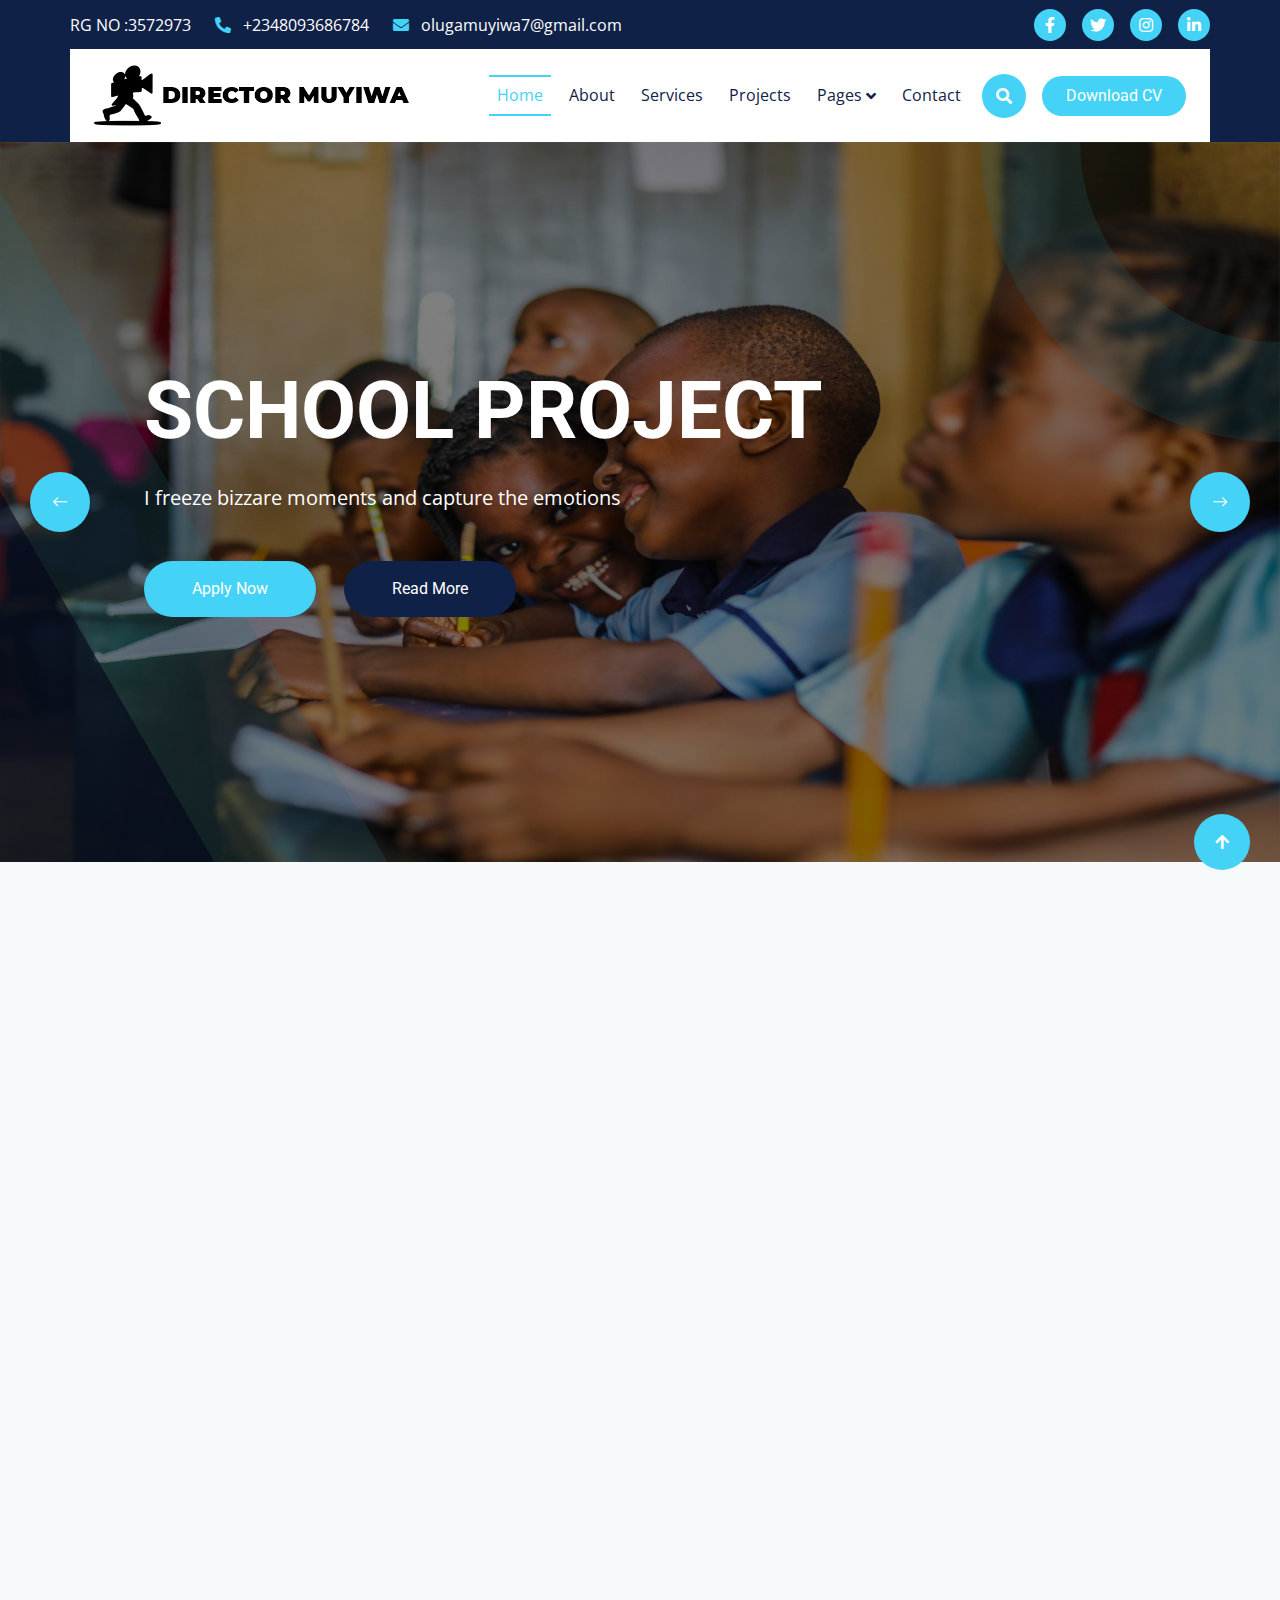
==== commit 0a3805c5: "index.html" ====
--- a/index.html
+++ b/index.html
@@ -78,7 +78,7 @@
                         <div class="navbar-nav ms-auto py-0">
                             <a href="index.html" class="nav-item nav-link active">Home</a>
                             <a href="about.html" class="nav-item nav-link">About</a>
-                            <a href="service.html" class="nav-item nav-link">Services</a>gggggggg
+                            <a href="service.html" class="nav-item nav-link">Services</a>
                             <a href="project.html" class="nav-item nav-link">Projects</a>
                             <div class="nav-item dropdown">
                                 <a href="#" class="nav-link dropdown-toggle" data-bs-toggle="dropdown">Pages</a>
